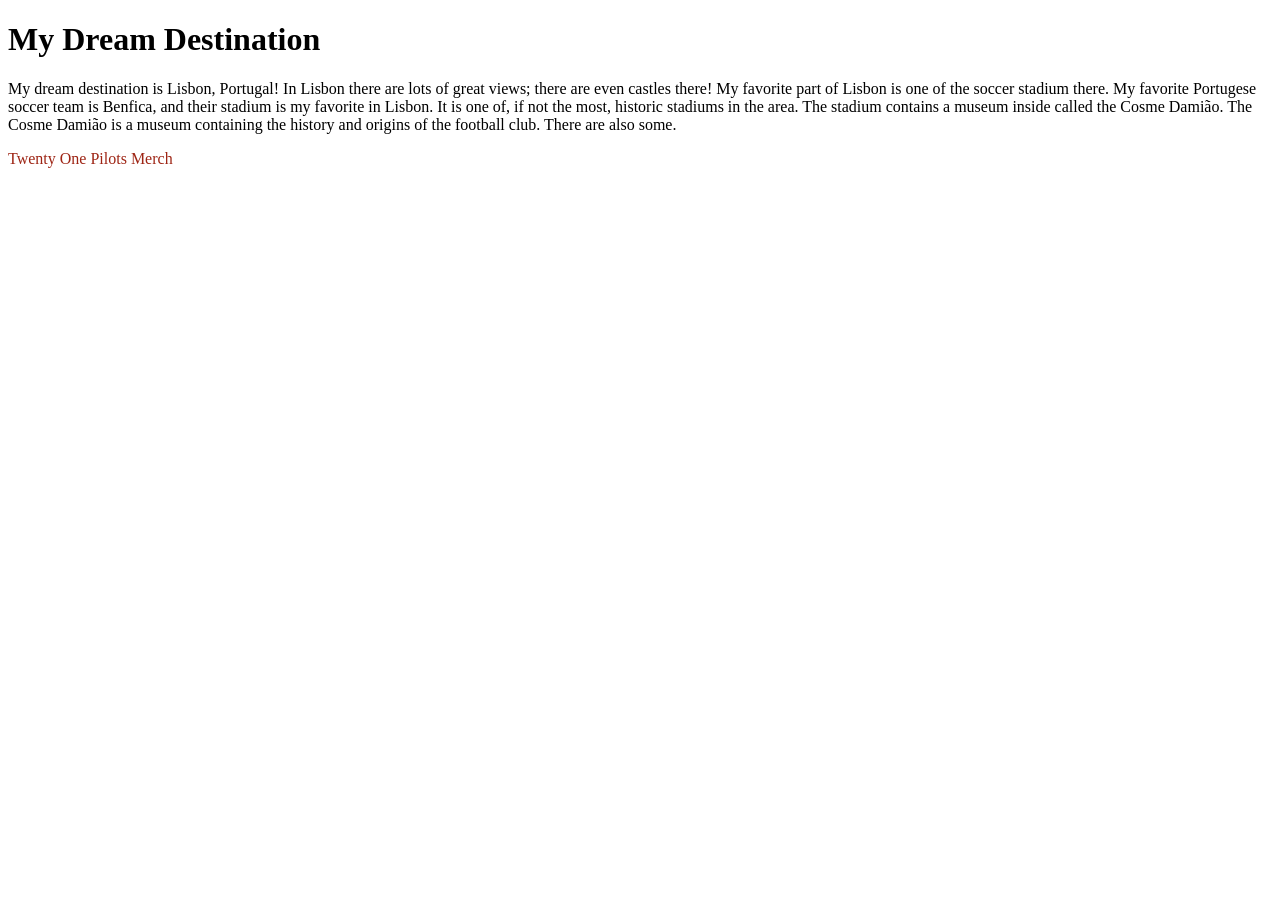
==== DreamDestinationWebsite/index.html @ 846c33ba "Add files via upload" ====
<!DOCTYPE html>
<html lang="en">
<head>
    <meta charset="UTF-8">
    <meta name="viewport" content="width=device-width, initial-scale=1.0">
    <title>Document</title>
    <link rel="stylesheet" href="style.css">
</head>
<body>
    <h1>My Dream Destination</h1>
    <p>My dream destination is Lisbon, Portugal! In Lisbon there are lots of great views; there are even castles there! My favorite part of Lisbon is one of the soccer stadium there. My favorite Portugese soccer team is Benfica, and their stadium is my favorite in Lisbon. It is one of, if not the most, historic stadiums in the area. The stadium contains a museum inside called the Cosme Damião. The Cosme Damião is a museum containing the history and origins of the football club. There are also some.</p>
    <p><a href="https://store.twentyonepilots.com/?srsltid=AfmBOopehGWpriVq_2Bljgb0xeoqzolk1I9Owut4vfp5htZFP-iBvMZi">Twenty One Pilots Merch</a></p>
    <p><a href="https://store.twentyonepilots.com/?srsltid=AfmBOopehGWpriVq_2Bljgb0xeoqzolk1I9Owut4vfp5htZFP-iBvMZi" target="_blank"></a></p>
</body>
</html>
---- DreamDestinationWebsite/style.css ----
a{
    color:rgb(158, 37, 21);
    text-decoration:none;
}
a:hover{
    color:blueviolet;
    text-decoration: underline;
}
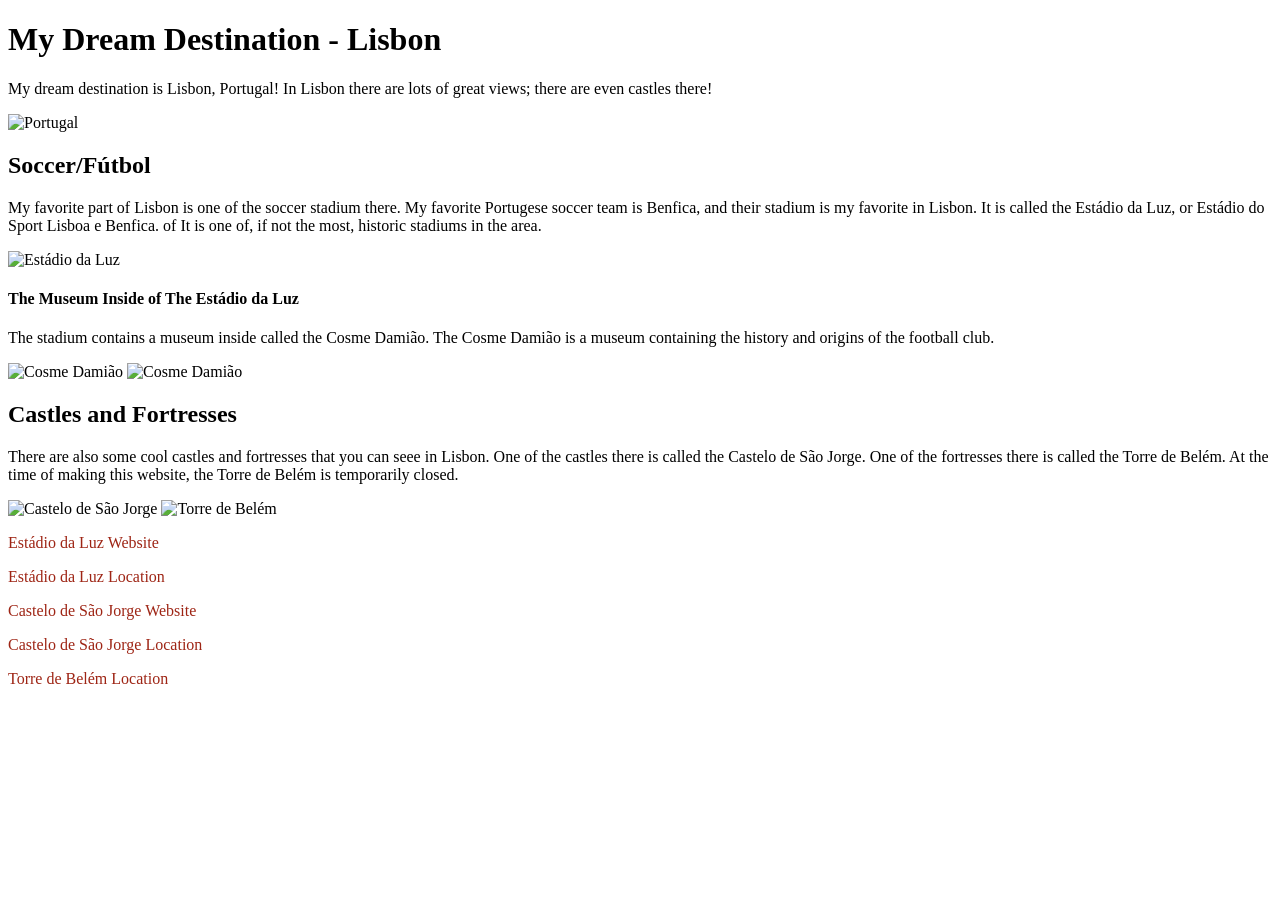
==== commit ba01e069: "Update index.html" ====
--- a/DreamDestinationWebsite/index.html
+++ b/DreamDestinationWebsite/index.html
@@ -7,9 +7,24 @@
     <link rel="stylesheet" href="style.css">
 </head>
 <body>
-    <h1>My Dream Destination</h1>
-    <p>My dream destination is Lisbon, Portugal! In Lisbon there are lots of great views; there are even castles there! My favorite part of Lisbon is one of the soccer stadium there. My favorite Portugese soccer team is Benfica, and their stadium is my favorite in Lisbon. It is one of, if not the most, historic stadiums in the area. The stadium contains a museum inside called the Cosme Damião. The Cosme Damião is a museum containing the history and origins of the football club. There are also some.</p>
-    <p><a href="https://store.twentyonepilots.com/?srsltid=AfmBOopehGWpriVq_2Bljgb0xeoqzolk1I9Owut4vfp5htZFP-iBvMZi">Twenty One Pilots Merch</a></p>
-    <p><a href="https://store.twentyonepilots.com/?srsltid=AfmBOopehGWpriVq_2Bljgb0xeoqzolk1I9Owut4vfp5htZFP-iBvMZi" target="_blank"></a></p>
+    <h1>My Dream Destination - Lisbon</h1>
+    <p>My dream destination is Lisbon, Portugal! In Lisbon there are lots of great views; there are even castles there! </p>
+    <img src="https://cdn.kimkim.com/files/a/content_articles/featured_photos/0dd721b8bd6567ce5ccb31cb378744fba1b87092/big-abed8fcba6a38c99f3bcdc8340a0b421.jpg" alt="Portugal" width="500">
+    <h2>Soccer/Fútbol</h2>
+    <p>My favorite part of Lisbon is one of the soccer stadium there. My favorite Portugese soccer team is Benfica, and their stadium is my favorite in Lisbon. It is called the Estádio da Luz, or Estádio do Sport Lisboa e Benfica. of It is one of, if not the most, historic stadiums in the area. </p>
+    <img src="https://sacyr.com/documents/121856245/121894513/portugal-estadio-da-luz.jpg/2020c6a2-33dd-eb4a-3d94-30c20ed8146a?t=1605651396580" alt="Estádio da Luz" width="500">
+    <h4>The Museum Inside of The Estádio da Luz</h3>
+    <p>The stadium contains a museum inside called the Cosme Damião. The Cosme Damião is a museum containing the history and origins of the football club.</p>
+    <img src="https://media.slbenfica.pt/-/media/benficadp/images/departamento-de-comunicacao/2022/museu/atividades-maio/noite-europeia-dos-museus/museu-e-estadio-noite-europeia-dos-museus-new.jpg?h=725&w=1208&v=638200146840000000&hash=C8087FB3C6336EB99EB06293CCB9D341" alt="Cosme Damião" width="500">
+    <img src="https://media.tacdn.com/media/attractions-splice-spp-674x446/07/1e/06/ab.jpg" alt="Cosme Damião" width="500">
+    <h2>Castles and Fortresses</h2>
+    <p>There are also some cool castles and fortresses that you can seee in Lisbon. One of the castles there is called the Castelo de São Jorge. One of the fortresses there is called the Torre de Belém. At the time of making this website, the Torre de Belém is temporarily closed.</p>
+    <img src="https://cdn-imgix.headout.com/media/images/f3be20e427a86b4e83d08f2844d233e2-AerialViewofSaintGeorge-sCastleinLisbon.jpg?auto=format&q=90&crop=faces&fit=crop" alt="Castelo de São Jorge" width="500">
+    <img src="https://media.cntraveler.com/photos/5bce282606957f77f66121eb/master/pass/Bele%CC%81m-Tower_GettyImages-907782554.jpg" alt="Torre de Belém" width="500">
+    <p><a href="https://www.slbenfica.pt/en-us/loja/bilhetes/estadio-e-museu">Estádio da Luz Website</a></p>
+    <p><a href="google.com/maps/place/benfica+stadium/data=!4m2!3m1!1s0xd1932d5ddc50c71:0xf0944b3f8be0881a?sa=X&ved=1t:242&ictx=111">Estádio da Luz Location</a></p>
+    <p><a href="https://castelodesaojorge.pt/">Castelo de São Jorge Website</a></p>
+    <p><a href="https://www.google.com/maps/place/Castelo+de+S%C3%A3o+Jorge/@38.7238748,-9.1565783,14.17z/data=!3m1!5s0xd1932d5de78c453:0x138343bca54a619c!4m14!1m7!3m6!1s0xd1932d5ddc50c71:0xf0944b3f8be0881a!2sEst%C3%A1dio+da+Luz!8m2!3d38.7526905!4d-9.184692!16zL20vMDMyN3o5!3m5!1s0xd193477b40ec39b:0xb4c0704199e433d7!8m2!3d38.7139092!4d-9.1334762!16zL20vMDgybDJw?entry=ttu&g_ep=EgoyMDI2MDMwNS4wIKXMDSoASAFQAw%3D%3D">Castelo de São Jorge Location</a></p>
+    <p><a href="https://www.google.com/maps/place/Bel%C3%A9m+Tower/@38.7332814,-9.1730211,12z/data=!3m1!5s0xd1ecb6968ca6973:0x7ffc53d5b48b9149!4m14!1m7!3m6!1s0xd1932d5ddc50c71:0xf0944b3f8be0881a!2sEst%C3%A1dio+da+Luz!8m2!3d38.7526905!4d-9.184692!16zL20vMDMyN3o5!3m5!1s0xd1ecb42c3c29c4b:0x3002dcadcf52513f!8m2!3d38.6915837!4d-9.2159773!16zL20vMDVnYng2?entry=ttu&g_ep=EgoyMDI2MDMwNS4wIKXMDSoASAFQAw%3D%3D">Torre de Belém Location</a></p>
 </body>
-</html>+</html>
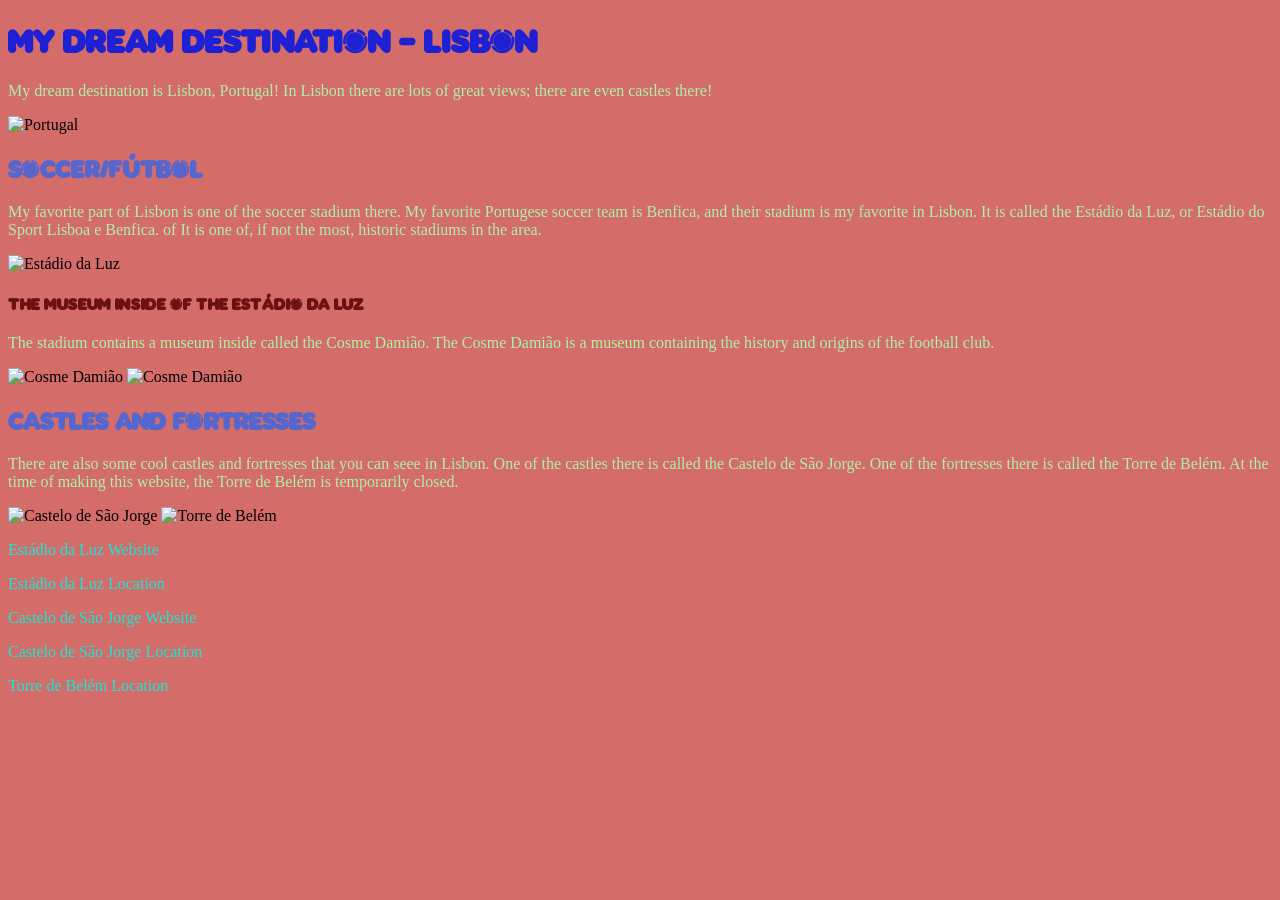
==== commit 9d1a7f8a: "Update index.html" ====
--- a/DreamDestinationWebsite/index.html
+++ b/DreamDestinationWebsite/index.html
@@ -22,9 +22,10 @@
     <img src="https://cdn-imgix.headout.com/media/images/f3be20e427a86b4e83d08f2844d233e2-AerialViewofSaintGeorge-sCastleinLisbon.jpg?auto=format&q=90&crop=faces&fit=crop" alt="Castelo de São Jorge" width="500">
     <img src="https://media.cntraveler.com/photos/5bce282606957f77f66121eb/master/pass/Bele%CC%81m-Tower_GettyImages-907782554.jpg" alt="Torre de Belém" width="500">
     <p><a href="https://www.slbenfica.pt/en-us/loja/bilhetes/estadio-e-museu">Estádio da Luz Website</a></p>
-    <p><a href="google.com/maps/place/benfica+stadium/data=!4m2!3m1!1s0xd1932d5ddc50c71:0xf0944b3f8be0881a?sa=X&ved=1t:242&ictx=111">Estádio da Luz Location</a></p>
+    <p><a href="https://www.google.com/maps/place/estadio+de+luz+location/data=!4m2!3m1!1s0xd1932d5ddc50c71:0xf0944b3f8be0881a?sa=X&ved=1t:242&ictx=111">Estádio da Luz Location</a></p>
     <p><a href="https://castelodesaojorge.pt/">Castelo de São Jorge Website</a></p>
     <p><a href="https://www.google.com/maps/place/Castelo+de+S%C3%A3o+Jorge/@38.7238748,-9.1565783,14.17z/data=!3m1!5s0xd1932d5de78c453:0x138343bca54a619c!4m14!1m7!3m6!1s0xd1932d5ddc50c71:0xf0944b3f8be0881a!2sEst%C3%A1dio+da+Luz!8m2!3d38.7526905!4d-9.184692!16zL20vMDMyN3o5!3m5!1s0xd193477b40ec39b:0xb4c0704199e433d7!8m2!3d38.7139092!4d-9.1334762!16zL20vMDgybDJw?entry=ttu&g_ep=EgoyMDI2MDMwNS4wIKXMDSoASAFQAw%3D%3D">Castelo de São Jorge Location</a></p>
     <p><a href="https://www.google.com/maps/place/Bel%C3%A9m+Tower/@38.7332814,-9.1730211,12z/data=!3m1!5s0xd1ecb6968ca6973:0x7ffc53d5b48b9149!4m14!1m7!3m6!1s0xd1932d5ddc50c71:0xf0944b3f8be0881a!2sEst%C3%A1dio+da+Luz!8m2!3d38.7526905!4d-9.184692!16zL20vMDMyN3o5!3m5!1s0xd1ecb42c3c29c4b:0x3002dcadcf52513f!8m2!3d38.6915837!4d-9.2159773!16zL20vMDVnYng2?entry=ttu&g_ep=EgoyMDI2MDMwNS4wIKXMDSoASAFQAw%3D%3D">Torre de Belém Location</a></p>
 </body>
 </html>
+
--- a/DreamDestinationWebsite/style.css
+++ b/DreamDestinationWebsite/style.css
@@ -1,8 +1,31 @@
+body{
+   background-color: rgb(212, 109, 105); 
+}
+@font-face {
+    font-family: Cosmo Corner;
+    src: url(Cosmo\ Corner.ttf);
+}
+h1{
+    color:rgb(30, 33, 211);
+    font-family: Cosmo Corner;
+}
+h2{
+    color: rgb(85, 103, 206);
+    font-family: Cosmo Corner;
+}
+h4{
+    color:rgb(104, 18, 18);
+    font-family: Cosmo Corner;
+}
+p{
+    color:rgb(173, 240, 164);
+    font-family: 'Times New Roman', Times, serif;
+}
 a{
-    color:rgb(158, 37, 21);
+    color:rgb(20, 233, 215);
     text-decoration:none;
 }
 a:hover{
     color:blueviolet;
     text-decoration: underline;
-}+}
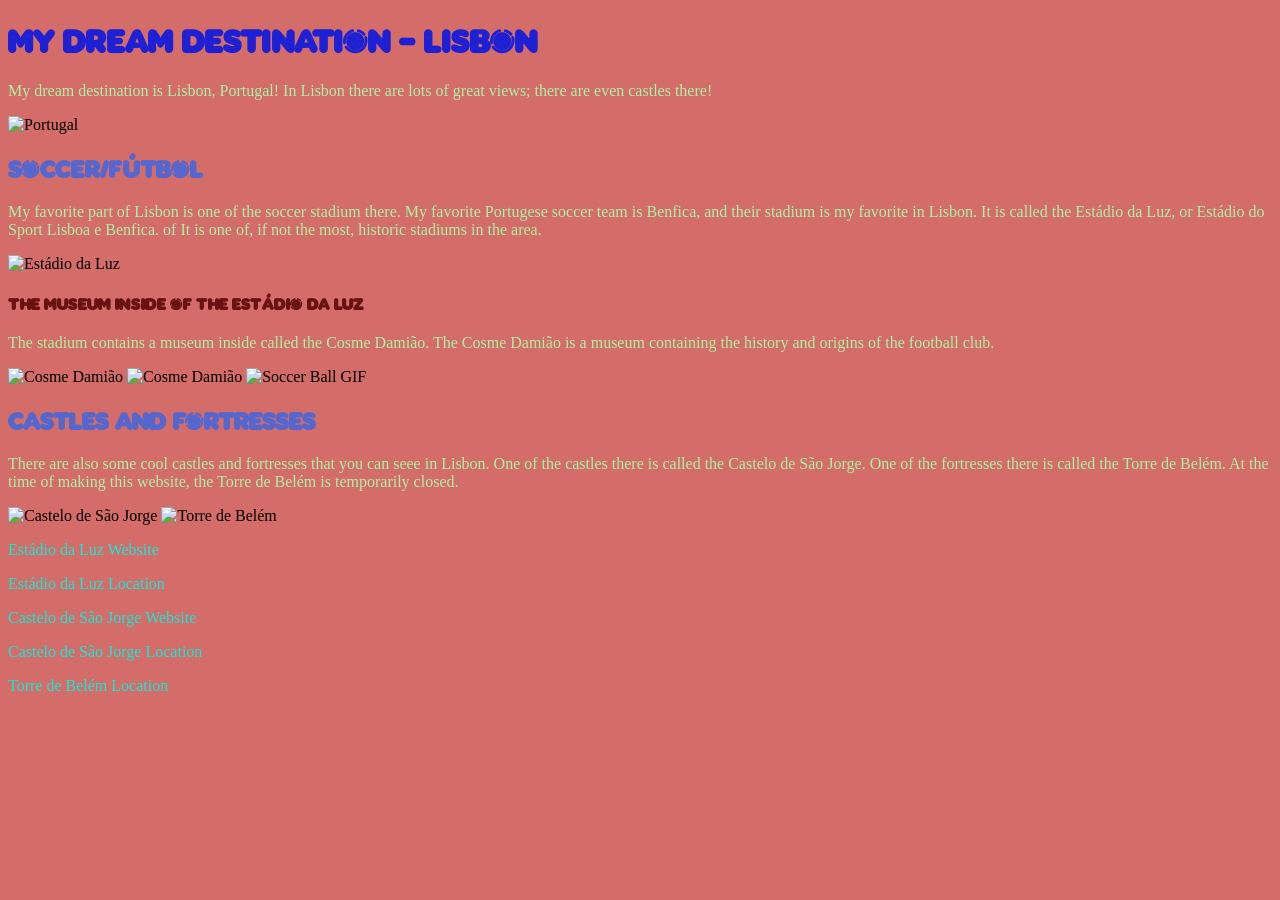
==== commit 8870b765: "Update index.html" ====
--- a/DreamDestinationWebsite/index.html
+++ b/DreamDestinationWebsite/index.html
@@ -1,3 +1,9 @@
+<!--
+    Dream Destination Project
+    Natalie Yagozinski
+    Date: March 13 2026
+    Program Name: DreamDestinationWebsite
+-->
 <!DOCTYPE html>
 <html lang="en">
 <head>
@@ -17,6 +23,7 @@
     <p>The stadium contains a museum inside called the Cosme Damião. The Cosme Damião is a museum containing the history and origins of the football club.</p>
     <img src="https://media.slbenfica.pt/-/media/benficadp/images/departamento-de-comunicacao/2022/museu/atividades-maio/noite-europeia-dos-museus/museu-e-estadio-noite-europeia-dos-museus-new.jpg?h=725&w=1208&v=638200146840000000&hash=C8087FB3C6336EB99EB06293CCB9D341" alt="Cosme Damião" width="500">
     <img src="https://media.tacdn.com/media/attractions-splice-spp-674x446/07/1e/06/ab.jpg" alt="Cosme Damião" width="500">
+    <img src="https://cdn.dribbble.com/userupload/21415224/file/original-9bd0bd3771868b5068874448563f1f3d.gif" alt="Soccer Ball GIF" width="300">
     <h2>Castles and Fortresses</h2>
     <p>There are also some cool castles and fortresses that you can seee in Lisbon. One of the castles there is called the Castelo de São Jorge. One of the fortresses there is called the Torre de Belém. At the time of making this website, the Torre de Belém is temporarily closed.</p>
     <img src="https://cdn-imgix.headout.com/media/images/f3be20e427a86b4e83d08f2844d233e2-AerialViewofSaintGeorge-sCastleinLisbon.jpg?auto=format&q=90&crop=faces&fit=crop" alt="Castelo de São Jorge" width="500">
@@ -29,3 +36,6 @@
 </body>
 </html>
 
+
+
+
